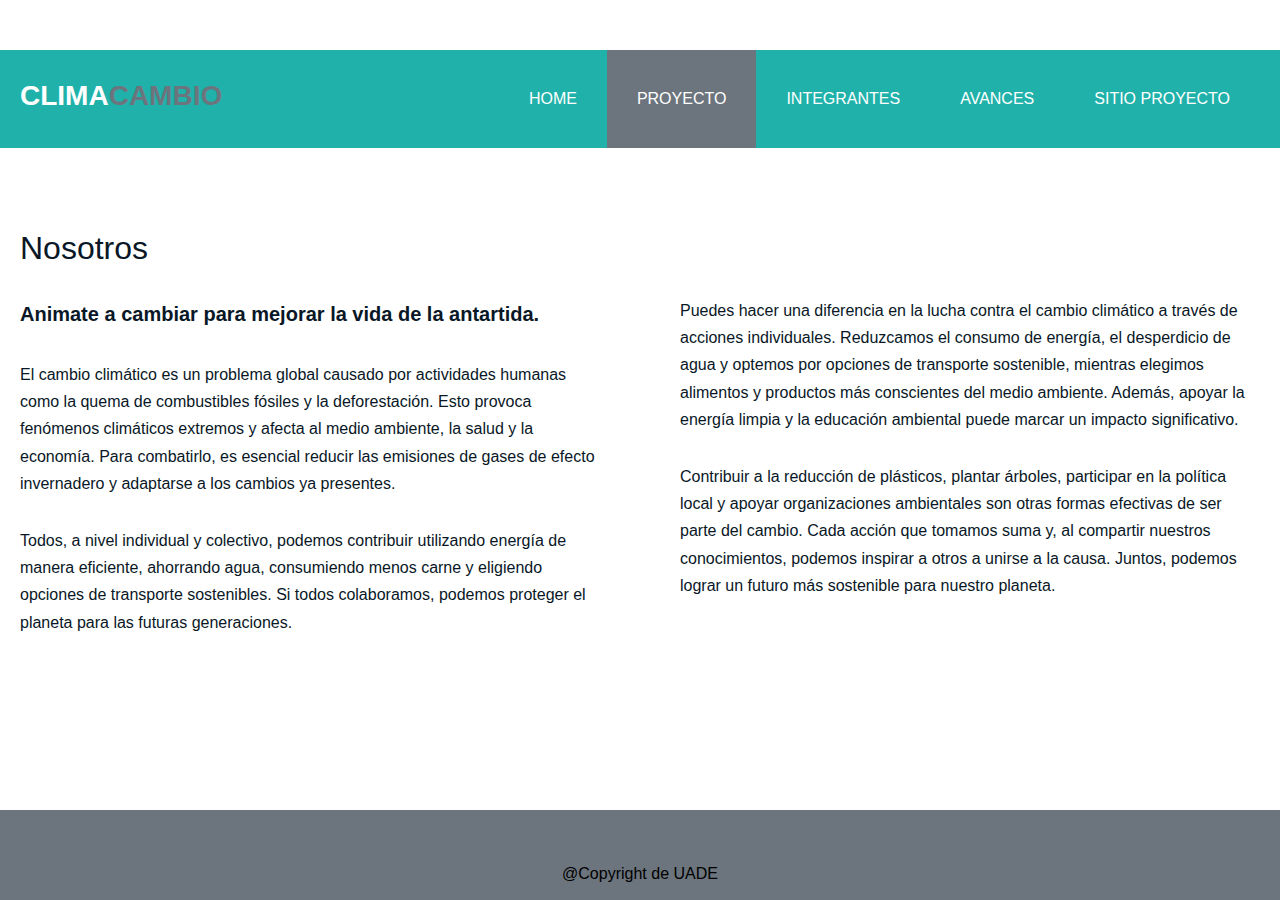
==== acerca.html @ 23a6c1e2 "Primer commit" ====
<!DOCTYPE html>
<html lang="en">
<head>
    <meta charset="UTF-8">
    <meta name="viewport" content="width=device-width, initial-scale=1.0">
    <link rel="stylesheet" href="css/style.css">
    <link rel="stylesheet" media="screen and (max-width:768px)" href="css/mobile.css">
    <title>Clima Cambio | Proyecto</title>
</head>
<body>

    <header id="bodyheader">
        <nav id="navbar">
            <div class="container">
                <h1 class="logo"><a href="index.html">Clima<span>Cambio</span></a></h1>
                <ul>
                    <li><a href="index.html">Home</a></li>
                    <li><a class="current" href="acerca.html">Proyecto</a></li>
                    <li><a href="services.html">Integrantes</a></li>
                    <li><a href="avances.html">Avances</a></li>
                    <li><a href="sitio.html">Sitio proyecto</a></li>
                </ul>
            </div>
    </nav>
    </header>

    <section id="about">
        <div class="container">
            <h2>Nosotros</h2>
        <div class="about-left">
            <p class="large" ><strong>Animate a cambiar para mejorar la vida de la antartida.</strong></p>
            <p>El cambio climático es un problema global causado por actividades humanas como la quema
                de combustibles fósiles y la deforestación. Esto provoca fenómenos climáticos extremos 
                y afecta al medio ambiente, la salud y la economía. Para combatirlo, es esencial reducir 
                las emisiones de gases de efecto invernadero y adaptarse a los cambios ya presentes.
            </p>
            <p> Todos, 
                a nivel individual y colectivo, podemos contribuir utilizando energía de manera eficiente, 
                ahorrando agua, consumiendo menos carne y eligiendo opciones de transporte sostenibles. 
                Si todos colaboramos, podemos proteger el planeta para las futuras generaciones.</p>
        </div>
        <div class="about-right">
        <p>Puedes hacer una diferencia en la lucha contra el cambio climático a través de acciones individuales. Reduzcamos el consumo de energía, el desperdicio de agua y optemos por opciones de transporte sostenible, mientras elegimos alimentos y productos más conscientes del medio ambiente. Además, apoyar la energía limpia y la educación ambiental puede marcar un impacto significativo.</p>
        <p>Contribuir a la reducción de plásticos, plantar árboles, participar en la política local y apoyar organizaciones ambientales son otras formas efectivas de ser parte del cambio. Cada acción que tomamos suma y, al compartir nuestros conocimientos, podemos inspirar a otros a unirse a la causa. Juntos, podemos lograr un futuro más sostenible para nuestro planeta.</p>
        </div>
    </div>
    </section>

    <footer id="mainfooter">
        <p>@Copyright de <a href="https://www.uade.edu.ar/">UADE</a></p></p>
    </footer>

</body>
</html>
---- css/style.css ----
* {
  margin: 0;
  padding: 0;
  box-sizing: border-box;
}


html,
body {
  font-family: 'Montserrat', sans-serif;
}

h1 { font-size: 2.5rem; }
h2 { 
  font-size: 2rem; 
  font-weight: 300;
}

p {
  font-size: 1rem;
  margin: 10px 0;
  line-height: 1.7em;
}

a { text-decoration: none; }


.container {
  margin: auto;
  max-width: 1300px;
  overflow: auto;
  padding: 0 20px;
}

.large { font-size: 1.25rem; }

.display-1 { 
  font-size: 70px; 
  text-transform: uppercase;
}

.btn {
  display: inline-block;
  font-size: 15px;
  padding: 15px 50px;
  cursor: pointer;
  font-weight: bold;
  letter-spacing: 1px;
  border-radius: 30px;
}

.btn-light {
  background: lightseagreen;
  border: 1px solid lightseagreen
  
}

.btn-outline {
  border: 2px solid #fff;
  color: #fff;
}

.btn-dark {
  background: #6C757D;
  border: 1px solid #6C757D;
  color: #fff;
}

form label {
  display: inline-block;
  margin-bottom: 0.5rem;
}

form .form-group {
  margin-bottom: 1rem;
}

form .form-control {
  display: block;
  width: 100%;
  padding: 0.375rem 0.7rem;
  font-size: 1rem;
  line-height: 1.5;
  color: #000;
  background-color: #F2F3F6;
  background-clip: padding-box;
  border: 1px solid #F2F3F6;
  border-radius: 0.25rem;
}


#mainheader {
  height: 100vh;
  padding-top: 50px;
}

#bodyheader {
  height: 20vh;
  padding-top: 50px;
}


#mainnavbar {
  overflow: auto;
}

#mainnavbar a {
  color: #000000;
}

#navbar {
  background: lightseagreen;
  color: #fff;
  overflow: auto;
}

#navbar a {
  color: #fff;
}

#mainnavbar .logo,
#navbar .logo {
  float: left;
  padding-top: 30px;
  font-size: 28px;
  text-transform: uppercase;
}

#mainheader .logo a {
  color: #000;
}

#mainheader .logo span {
  color: lightseagreen;
}

#bodyheader .logo span {
  color: #6C757D;
}

#mainnavbar ul,
#navbar ul {
  list-style: none;
  float: right;
  text-transform: uppercase;
}

#mainnavbar ul li,
#navbar ul li {
  float: left;
}

#mainnavbar ul li a,
#navbar ul li a {
  display: block;
  padding: 40px 30px;
  text-align: center;
}

#navbar ul li a:hover,
#navbar ul li a.current {
  background: #6C757D;
}


#showcase {
  background: url('../img/deshielo.jpg');
  background-repeat: no-repeat;
  background-size: cover;
  background-position: center;
  text-align: right;
  padding-top: 200px;
  padding-bottom: 90px;
  color: #fff;
}

#showcase h1 {
  padding-left: 300px;
}

#showcase h1 span {
  font-weight: 300;
}

#showcase p {
  padding-left: 300px;
  padding-top: 20px;
  padding-bottom: 20px;
}

#showcase .btn {
  text-transform: uppercase;
}


#about {
  color: #091726;
  height: 70vh;
  padding-top: 50px;
}

#about h2 {
  padding-bottom: 20px;
}

#about p {
  padding-bottom: 20px;
}

.about-left {
  float: left;
  width: 50%;
  padding-right: 40px;
}

.about-left .large {
  font-weight: 500;
}

.about-right {
  float: right;
  width: 50%;
  padding-left: 40px;
}


#services {
  height: 70vh;
  padding-top: 50px;
}

#services h2 {
  padding-bottom: 50px;
}

.services-box {
  float: left;
  width: 25%;
  padding: 20px;
}

.services-box img {
  width: 100%;
  padding-bottom: 20px;
}

.services-box a{
    color: black; /* Puedes elegir el color que desees, en este caso, se utiliza negro (#000) */
    text-decoration: none; /* Elimina el subrayado predeterminado de los enlaces */
}
.services-box a:hover {
  color: gray; /* Puedes cambiar el color de "hover" según tus preferencias */
}

#contact {
  height: 70vh;
  padding-top: 50px;
}

#contact h2 {
  padding-bottom: 20px;
}

#contact form {
  width: 40%;
  margin: 0 auto;
}

#contact .btn {
  width: 100%;
  border-radius: 5px;
}


#mainfooter {
  background: #6C757D;
  text-align: center;
  padding-top:40px;
  height: 10vh;
  
}

a {
  color: #000; /* Puedes elegir el color que desees, en este caso, se utiliza negro (#000) */
  text-decoration: none; /* Elimina el subrayado predeterminado de los enlaces */
}
a:hover {
  color: white; /* Puedes cambiar el color de "hover" según tus preferencias */
}
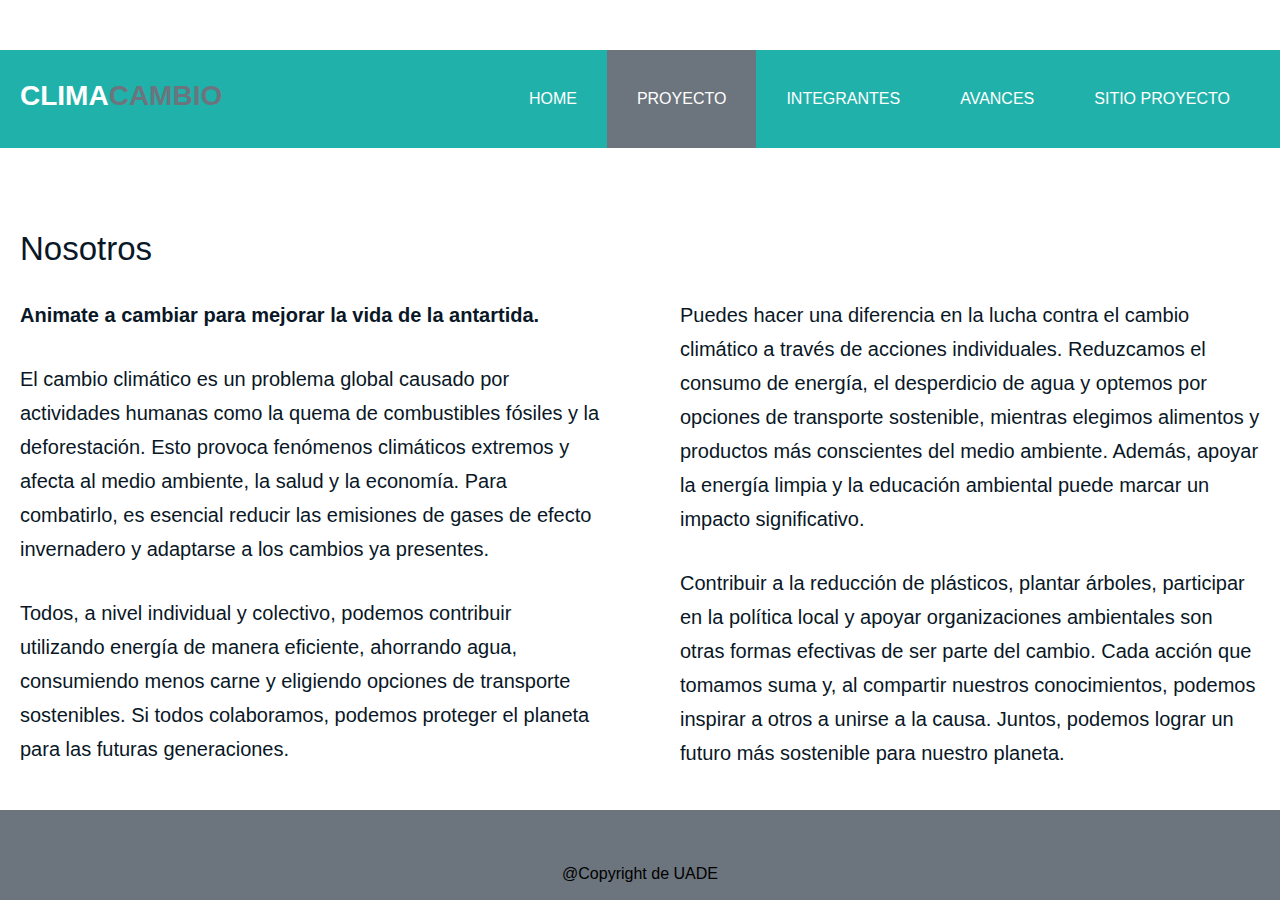
==== commit aaf8b068: "mas cambiossss" ====
--- a/acerca.html
+++ b/acerca.html
@@ -40,14 +40,14 @@
                 Si todos colaboramos, podemos proteger el planeta para las futuras generaciones.</p>
         </div>
         <div class="about-right">
-        <p>Puedes hacer una diferencia en la lucha contra el cambio climático a través de acciones individuales. Reduzcamos el consumo de energía, el desperdicio de agua y optemos por opciones de transporte sostenible, mientras elegimos alimentos y productos más conscientes del medio ambiente. Además, apoyar la energía limpia y la educación ambiental puede marcar un impacto significativo.</p>
-        <p>Contribuir a la reducción de plásticos, plantar árboles, participar en la política local y apoyar organizaciones ambientales son otras formas efectivas de ser parte del cambio. Cada acción que tomamos suma y, al compartir nuestros conocimientos, podemos inspirar a otros a unirse a la causa. Juntos, podemos lograr un futuro más sostenible para nuestro planeta.</p>
+            <p>Puedes hacer una diferencia en la lucha contra el cambio climático a través de acciones individuales. Reduzcamos el consumo de energía, el desperdicio de agua y optemos por opciones de transporte sostenible, mientras elegimos alimentos y productos más conscientes del medio ambiente. Además, apoyar la energía limpia y la educación ambiental puede marcar un impacto significativo.</p>
+            <p>Contribuir a la reducción de plásticos, plantar árboles, participar en la política local y apoyar organizaciones ambientales son otras formas efectivas de ser parte del cambio. Cada acción que tomamos suma y, al compartir nuestros conocimientos, podemos inspirar a otros a unirse a la causa. Juntos, podemos lograr un futuro más sostenible para nuestro planeta.</p>
         </div>
-    </div>
+        </div>
     </section>
 
     <footer id="mainfooter">
-        <p>@Copyright de <a href="https://www.uade.edu.ar/">UADE</a></p></p>
+        <p>@Copyright de <a href="https://www.uade.edu.ar/"  target="_blank" >UADE</a></p></p>
     </footer>
 
 </body>
--- a/css/style.css
+++ b/css/style.css
@@ -33,7 +33,9 @@
   padding: 0 20px;
 }
 
-.large { font-size: 1.25rem; }
+.large { 
+  font-size: 1.50rem; 
+}
 
 .display-1 { 
   font-size: 70px; 
@@ -53,7 +55,6 @@
 .btn-light {
   background: lightseagreen;
   border: 1px solid lightseagreen
-  
 }
 
 .btn-outline {
@@ -202,16 +203,19 @@
 
 #about h2 {
   padding-bottom: 20px;
+  font-size: 33px;
 }
 
 #about p {
   padding-bottom: 20px;
+  font-size: 20px;
 }
 
 .about-left {
   float: left;
   width: 50%;
   padding-right: 40px;
+  
 }
 
 .about-left .large {
@@ -282,9 +286,10 @@
 }
 
 a {
-  color: #000; /* Puedes elegir el color que desees, en este caso, se utiliza negro (#000) */
-  text-decoration: none; /* Elimina el subrayado predeterminado de los enlaces */
+  color: #000;
+  text-decoration: none;
 }
 a:hover {
-  color: white; /* Puedes cambiar el color de "hover" según tus preferencias */
-}+  color: white;
+}
+
